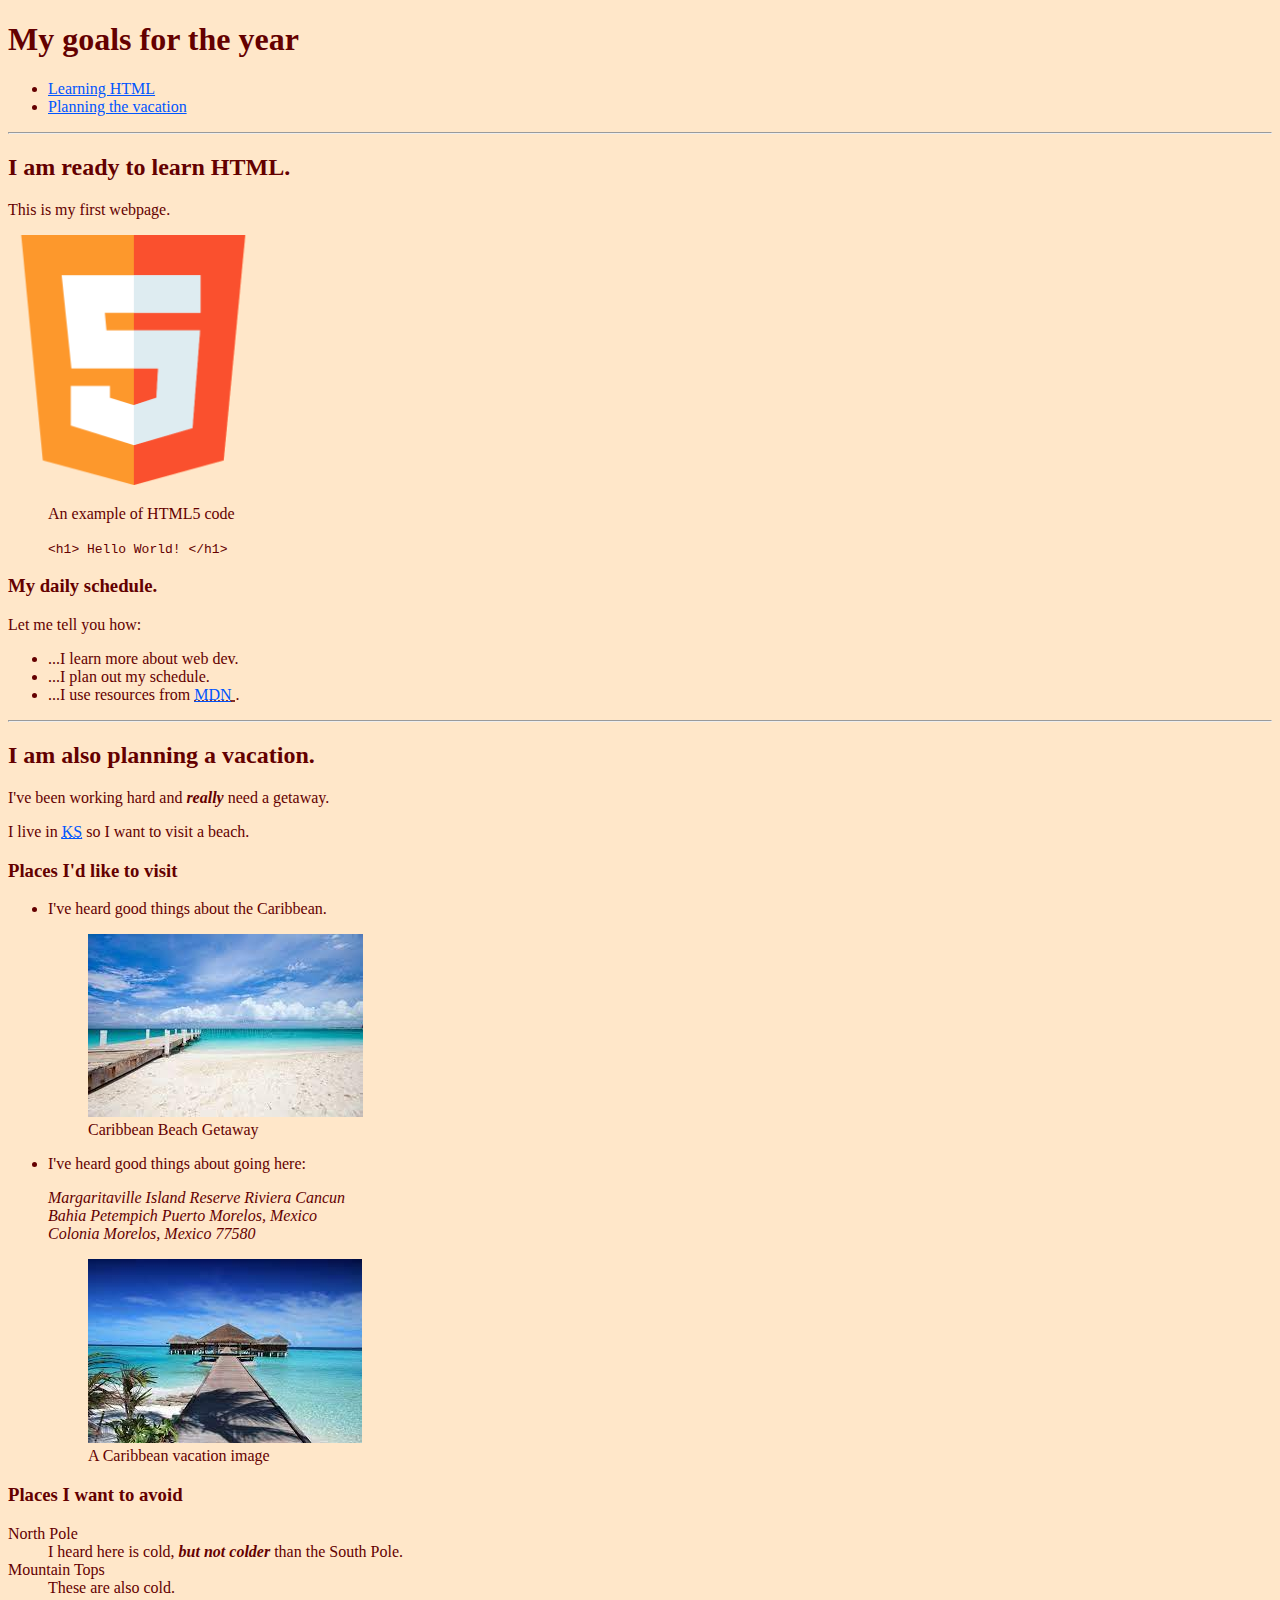
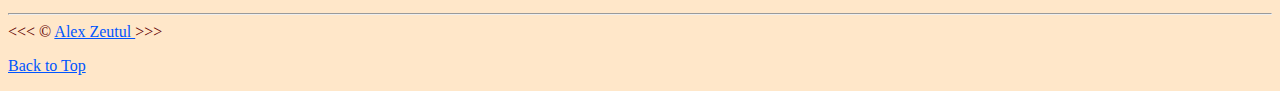
==== index.html @ 4e83d1f9 "Initial Commit" ====
<!DOCTYPE html>
<html lang="en">

    <head>
        <meta charset="UTF-8">
        <meta name="author" content="Alex Zeu">
        <meta name="description" content="This page contains all the things I am learning and creating as I learn HTML.">
        <title>My first Web Page</title>
        <link rel="icon" href="html5.png" type="image/x-icon">
        <link rel="stylesheet" href="main.css" type="text/css">
    </head>

    <body>
        <header>

            <h1>My goals for the year</h1>

            <nav>
                <ul>
                    <li>
                        <a href="#html">Learning HTML</a>
                    </li>

                    <li>
                        <a href="#vacation">Planning the vacation</a>
                    </li>
                </ul>
            </nav>

        </header>

        <hr>

        <main>

        <section id="html">

        <h2>I am ready to learn HTML.</h2>
        <p>This is my first webpage.</p>

        <img src="img/html5.png" alt="HTML5 Logo" title="I am learning HTML5"
        width="250">

        <figure>
            <figcaption>
                An example of HTML5 code
                <p>
                    <code>
                        &lt;h1&gt; Hello World! &lt;/h1&gt;
                    </code>
                </p>
            </figcaption>
        </figure>

        <h3>My daily schedule.</h3>
        <p>Let me tell you how:</p>
            <ul>
                <li>...I learn more about web dev.</li>
                <li>...I plan out my schedule.</li>
                <li>...I use resources from <abbr title="Mozilla Developer Network">
                    <a href="https://developer.mozilla.org/">MDN</a>
                </abbr>.</li>
            </ul>
        </section>

        <hr>

        <section id="vacation">

        <h2>I am also planning a vacation.</h2>
        <p>I've been working hard and <em><strong>really</strong></em> need a getaway.</p>
        <p>I live in <a href="https://en.wikipedia.org/wiki/Kansas"><abbr title="Kansas">KS</abbr></a> so I want to visit a beach.</p>

        <h3>Places I'd like to visit</h3>
            <ul>
                <li>
                    <p>I've heard good things about the Caribbean.</p>
                    <figure>
                        <img src="img/caribbean.jpg" alt="Caribbean Beach" title="I want to visit a Caribbean Beach">
                            <figcaption>
                                Caribbean Beach Getaway
                            </figcaption>
                    </figure>
                </li>
        <li><p>I've heard good things about going here:</p>
        <address>
            Margaritaville Island Reserve Riviera 
            Cancun<br>
            Bahia Petempich Puerto Morelos,
            Mexico<br>
            Colonia Morelos, Mexico 77580
        </address>
        <figure>
            <img src="img/vacation.jpg" alt="Cancun Vacation" title="It's 5 o'clock somewhere!">
            <figcaption>
                A Caribbean vacation image
            </figcaption>
        </figure>
        </li>
        </ul>

        <!-- TODO: Add more places -->

        <h3>Places I want to avoid</h3>
        <dl>
            <dt>North Pole</dt>
            <dd>I heard here is cold, <strong><em>but not colder</em></strong> than the South Pole. </dd>

            <dt>Mountain Tops</dt>
            <dd>These are also cold.</dd>
        </dl>    

        </section>

        </main>

        <hr>
        &lt;&lt;&lt; &copy; <a href="about.html"> Alex Zeutul </a> &gt;&gt;&gt;
        <p>
            <a href="#">Back to Top</a>
        </p>

    </body>

</html>
---- main.css ----
body
            {
                background-color: rgb(255, 231, 201);
                color: rgb(100, 0, 0);
            }

a {
    color:rgb(0, 85, 255)
}

a:visited {
    color: blueviolet;
}

a:hover, a:active {
    color: rgb(147, 147, 255);
}
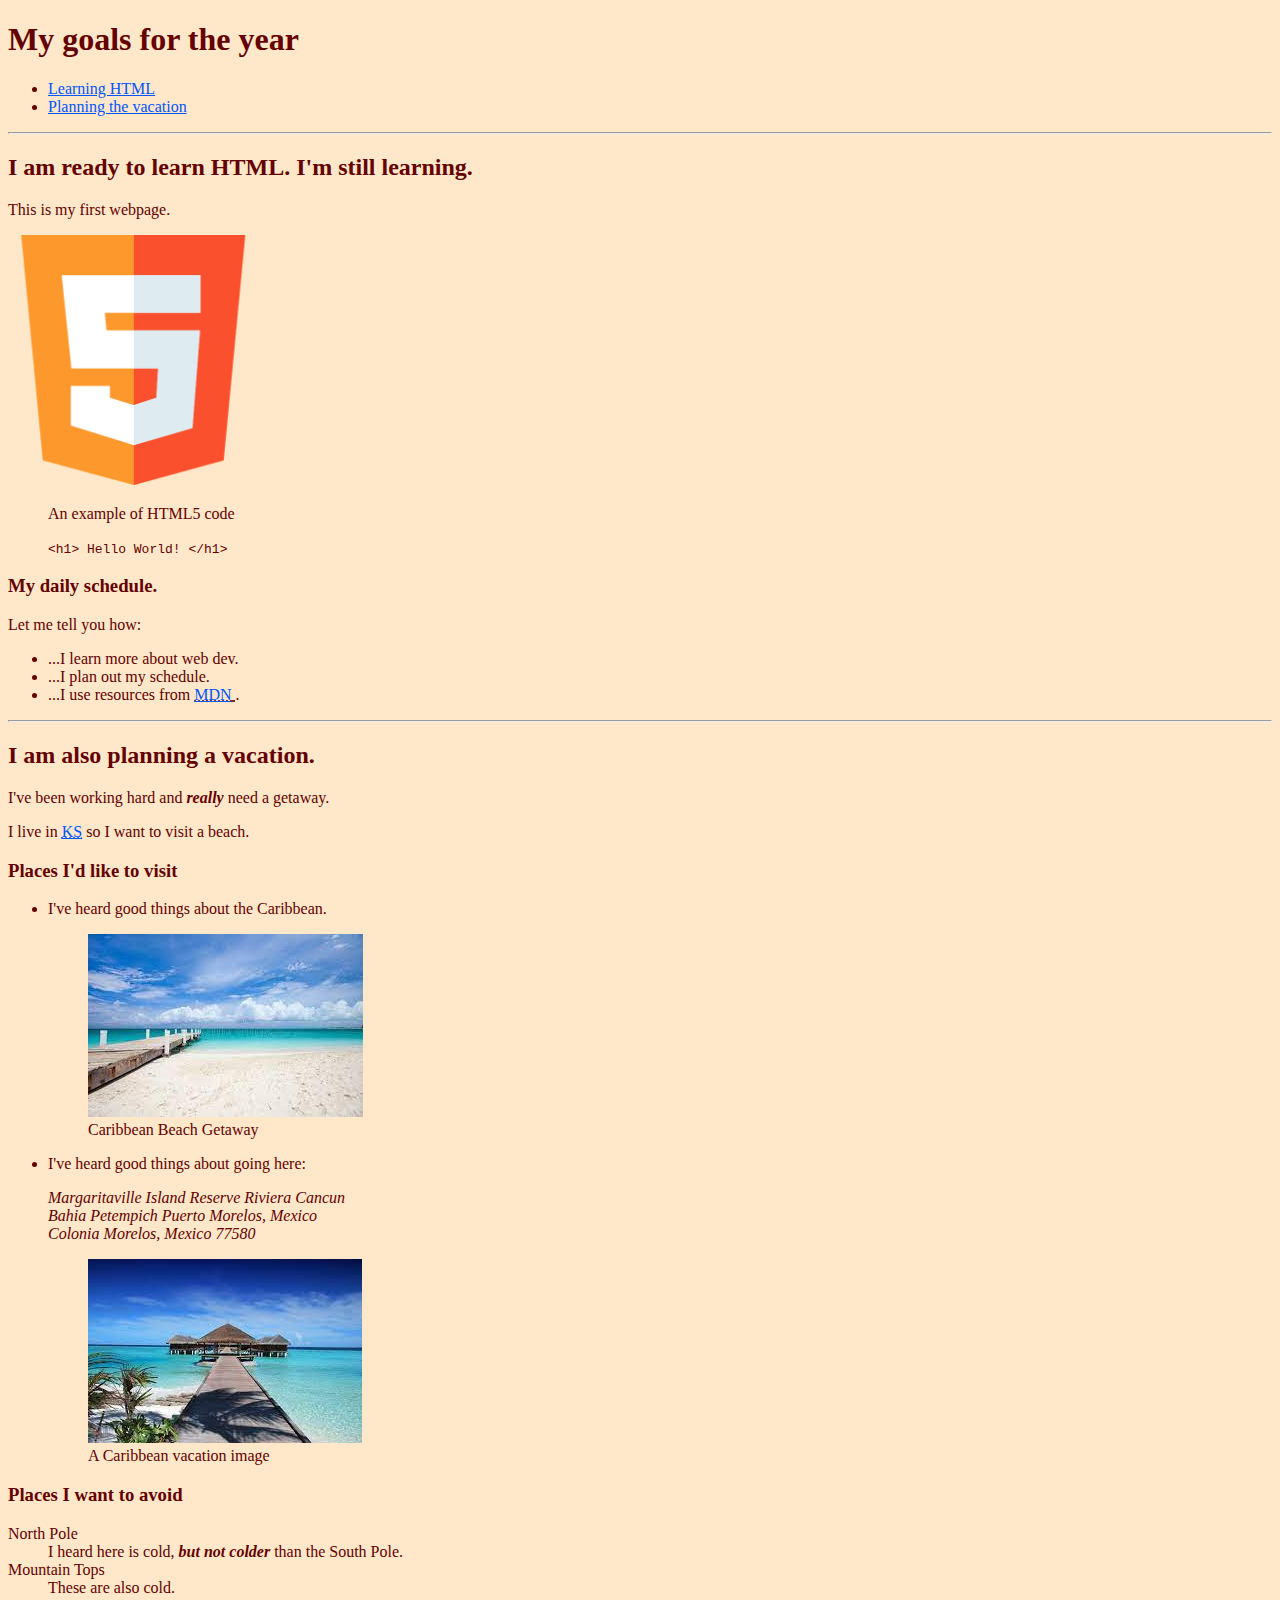
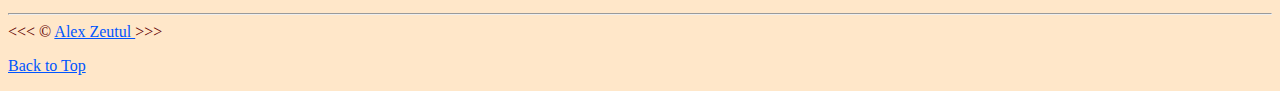
==== commit b603e6d2: "Add Index changes" ====
--- a/index.html
+++ b/index.html
@@ -35,7 +35,7 @@
 
         <section id="html">
 
-        <h2>I am ready to learn HTML.</h2>
+        <h2>I am ready to learn HTML. I'm still learning.</h2>
         <p>This is my first webpage.</p>
 
         <img src="img/html5.png" alt="HTML5 Logo" title="I am learning HTML5"
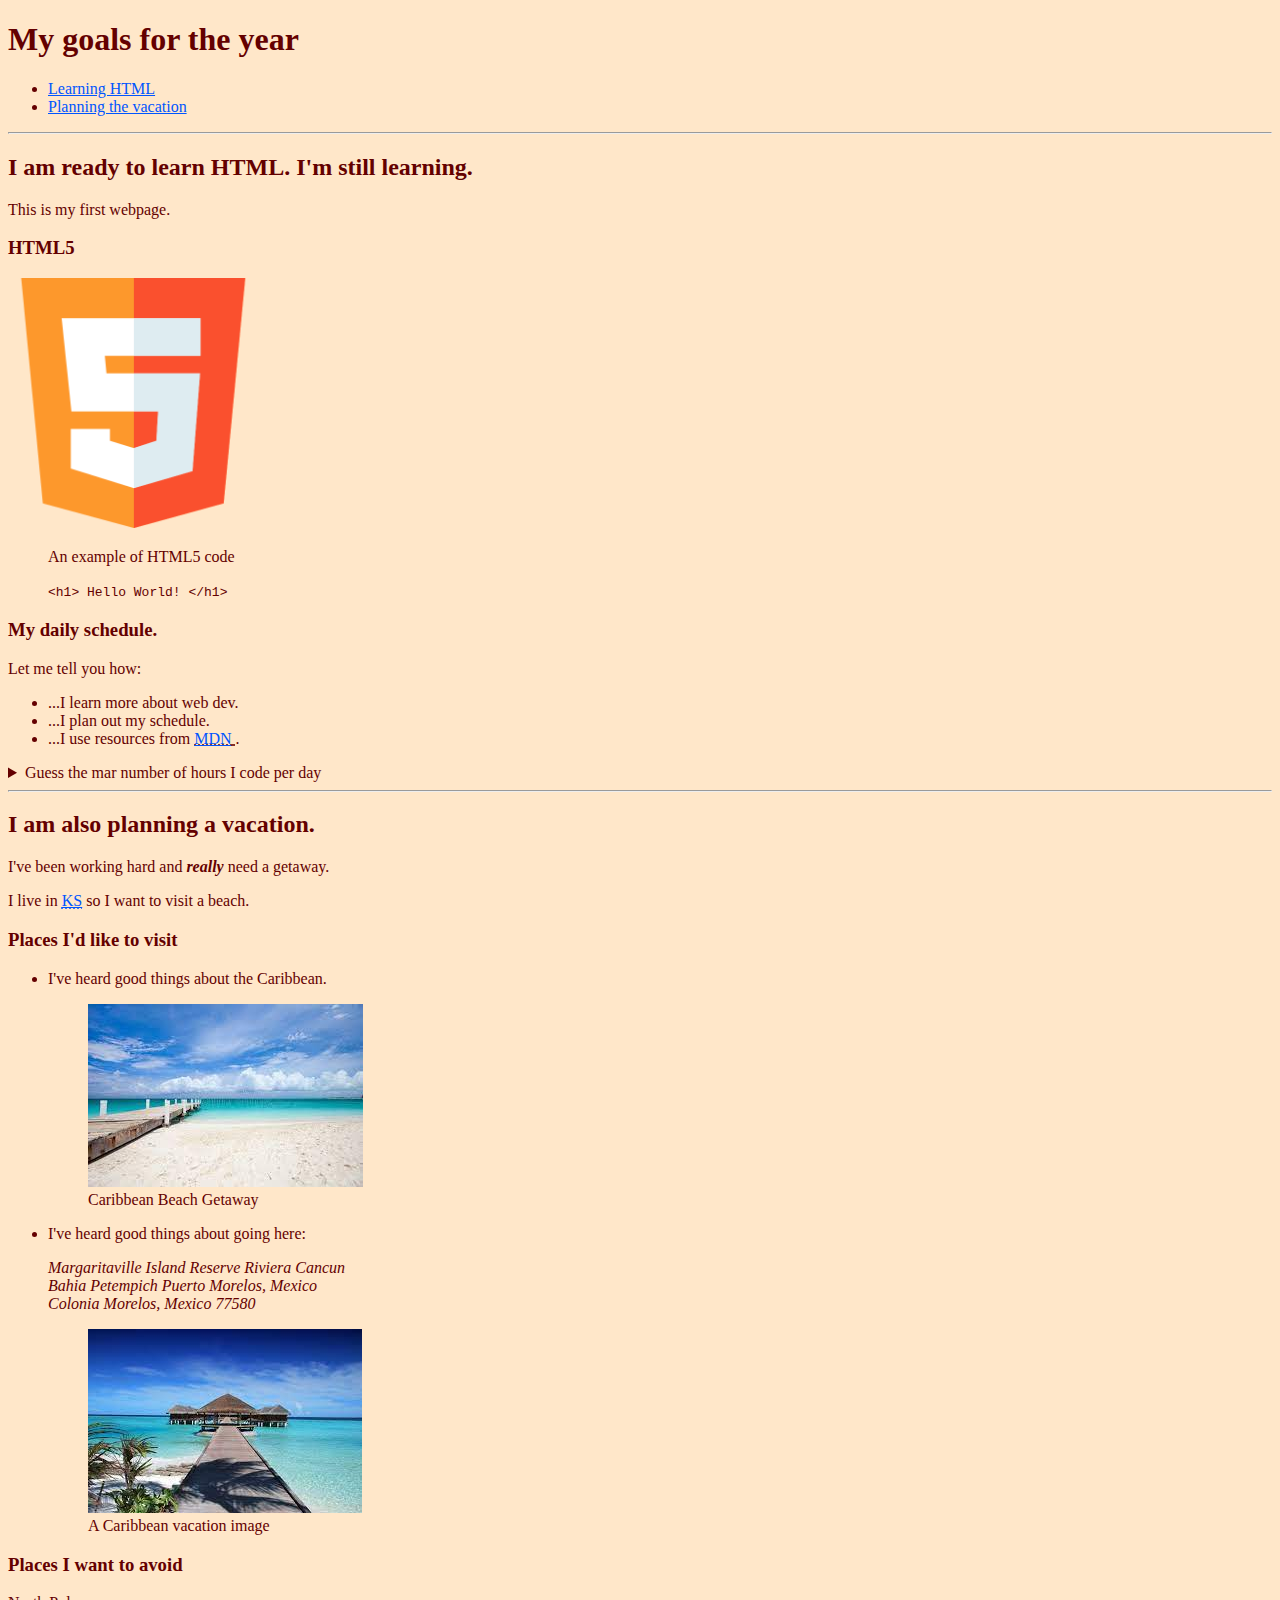
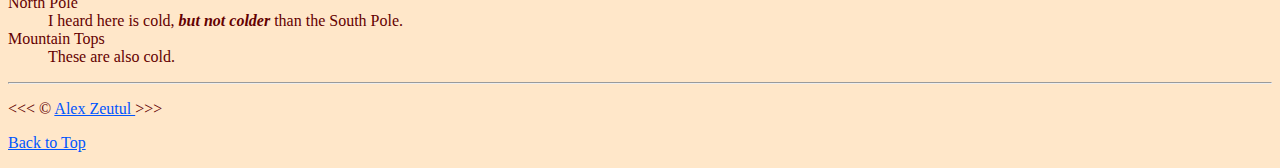
==== commit ac0b2053: "Complete chapter 7" ====
--- a/index.html
+++ b/index.html
@@ -1,125 +1,157 @@
 <!DOCTYPE html>
 <html lang="en">
+  <head>
+    <meta charset="UTF-8" />
+    <meta name="author" content="Alex Zeu" />
+    <meta
+      name="description"
+      content="This page contains all the things I am learning and creating as I learn HTML."
+    />
+    <title>My first Web Page</title>
+    <link rel="icon" href="html5.png" type="image/x-icon" />
+    <link rel="stylesheet" href="main.css" type="text/css" />
+  </head>
 
-    <head>
-        <meta charset="UTF-8">
-        <meta name="author" content="Alex Zeu">
-        <meta name="description" content="This page contains all the things I am learning and creating as I learn HTML.">
-        <title>My first Web Page</title>
-        <link rel="icon" href="html5.png" type="image/x-icon">
-        <link rel="stylesheet" href="main.css" type="text/css">
-    </head>
+  <body>
+    <header>
+      <h1>My goals for the year</h1>
 
-    <body>
-        <header>
+      <nav aria-label="primary-navigation">
+        <ul>
+          <li>
+            <a href="#html">Learning HTML</a>
+          </li>
 
-            <h1>My goals for the year</h1>
+          <li>
+            <a href="#vacation">Planning the vacation</a>
+          </li>
+        </ul>
+      </nav>
+    </header>
 
-            <nav>
-                <ul>
-                    <li>
-                        <a href="#html">Learning HTML</a>
-                    </li>
+    <hr />
 
-                    <li>
-                        <a href="#vacation">Planning the vacation</a>
-                    </li>
-                </ul>
-            </nav>
-
-        </header>
-
-        <hr>
-
-        <main>
-
-        <section id="html">
-
+    <main>
+      <article id="html">
         <h2>I am ready to learn HTML. I'm still learning.</h2>
         <p>This is my first webpage.</p>
+        <section>
+          <h3>HTML5</h3>
 
-        <img src="img/html5.png" alt="HTML5 Logo" title="I am learning HTML5"
-        width="250">
+          <img
+            src="img/html5.png"
+            alt="HTML5 Logo"
+            title="I am learning HTML5"
+            width="250"
+          />
 
-        <figure>
+          <figure>
             <figcaption>
-                An example of HTML5 code
-                <p>
-                    <code>
-                        &lt;h1&gt; Hello World! &lt;/h1&gt;
-                    </code>
-                </p>
+              An example of HTML5 code
+              <p>
+                <code> &lt;h1&gt; Hello World! &lt;/h1&gt; </code>
+              </p>
             </figcaption>
-        </figure>
-
-        <h3>My daily schedule.</h3>
-        <p>Let me tell you how:</p>
-            <ul>
-                <li>...I learn more about web dev.</li>
-                <li>...I plan out my schedule.</li>
-                <li>...I use resources from <abbr title="Mozilla Developer Network">
-                    <a href="https://developer.mozilla.org/">MDN</a>
-                </abbr>.</li>
-            </ul>
+          </figure>
         </section>
 
-        <hr>
+        <section>
+          <h3>My daily schedule.</h3>
+          <p>Let me tell you how:</p>
+          <ul>
+            <li>...I learn more about web dev.</li>
+            <li>...I plan out my schedule.</li>
+            <li>
+              ...I use resources from
+              <abbr title="Mozilla Developer Network">
+                <a href="https://developer.mozilla.org/">MDN</a> </abbr
+              >.
+            </li>
+          </ul>
+          <aside>
+            <details>
+              <summary>Guess the mar number of hours I code per day</summary>
+              <p>I start at 10AM and i write code for 8 hours every day.</p>
+            </details>
+          </aside>
+        </section>
+      </article>
 
-        <section id="vacation">
+      <hr />
 
+      <article id="vacation">
         <h2>I am also planning a vacation.</h2>
-        <p>I've been working hard and <em><strong>really</strong></em> need a getaway.</p>
-        <p>I live in <a href="https://en.wikipedia.org/wiki/Kansas"><abbr title="Kansas">KS</abbr></a> so I want to visit a beach.</p>
+        <p>
+          I've been working hard and <em><strong>really</strong></em> need a
+          getaway.
+        </p>
+        <p>
+          I live in
+          <a href="https://en.wikipedia.org/wiki/Kansas"
+            ><abbr title="Kansas">KS</abbr></a
+          >
+          so I want to visit a beach.
+        </p>
 
-        <h3>Places I'd like to visit</h3>
-            <ul>
-                <li>
-                    <p>I've heard good things about the Caribbean.</p>
-                    <figure>
-                        <img src="img/caribbean.jpg" alt="Caribbean Beach" title="I want to visit a Caribbean Beach">
-                            <figcaption>
-                                Caribbean Beach Getaway
-                            </figcaption>
-                    </figure>
-                </li>
-        <li><p>I've heard good things about going here:</p>
-        <address>
-            Margaritaville Island Reserve Riviera 
-            Cancun<br>
-            Bahia Petempich Puerto Morelos,
-            Mexico<br>
-            Colonia Morelos, Mexico 77580
-        </address>
-        <figure>
-            <img src="img/vacation.jpg" alt="Cancun Vacation" title="It's 5 o'clock somewhere!">
-            <figcaption>
-                A Caribbean vacation image
-            </figcaption>
-        </figure>
-        </li>
-        </ul>
+        <section>
+          <h3>Places I'd like to visit</h3>
+          <ul>
+            <li>
+              <p>I've heard good things about the Caribbean.</p>
+              <figure>
+                <img
+                  src="img/caribbean.jpg"
+                  alt="Caribbean Beach"
+                  title="I want to visit a Caribbean Beach"
+                />
+                <figcaption>Caribbean Beach Getaway</figcaption>
+              </figure>
+            </li>
+            <li>
+              <p>I've heard good things about going here:</p>
+              <address>
+                Margaritaville Island Reserve Riviera Cancun<br />
+                Bahia Petempich Puerto Morelos, Mexico<br />
+                Colonia Morelos, Mexico 77580
+              </address>
+              <figure>
+                <img
+                  src="img/vacation.jpg"
+                  alt="Cancun Vacation"
+                  title="It's 5 o'clock somewhere!"
+                />
+                <figcaption>A Caribbean vacation image</figcaption>
+              </figure>
+            </li>
+          </ul>
+        </section>
 
         <!-- TODO: Add more places -->
 
-        <h3>Places I want to avoid</h3>
-        <dl>
+        <section>
+          <h3>Places I want to avoid</h3>
+          <dl>
             <dt>North Pole</dt>
-            <dd>I heard here is cold, <strong><em>but not colder</em></strong> than the South Pole. </dd>
+            <dd>
+              I heard here is cold,
+              <strong><em>but not colder</em></strong> than the South Pole.
+            </dd>
 
             <dt>Mountain Tops</dt>
             <dd>These are also cold.</dd>
-        </dl>    
+          </dl>
+        </section>
+      </article>
+    </main>
 
-        </section>
-
-        </main>
-
-        <hr>
+    <hr />
+    <footer>
+      <p>
         &lt;&lt;&lt; &copy; <a href="about.html"> Alex Zeutul </a> &gt;&gt;&gt;
-        <p>
-            <a href="#">Back to Top</a>
-        </p>
-
-    </body>
-
-</html>+      </p>
+      <p>
+        <a href="#">Back to Top</a>
+      </p>
+    </footer>
+  </body>
+</html>
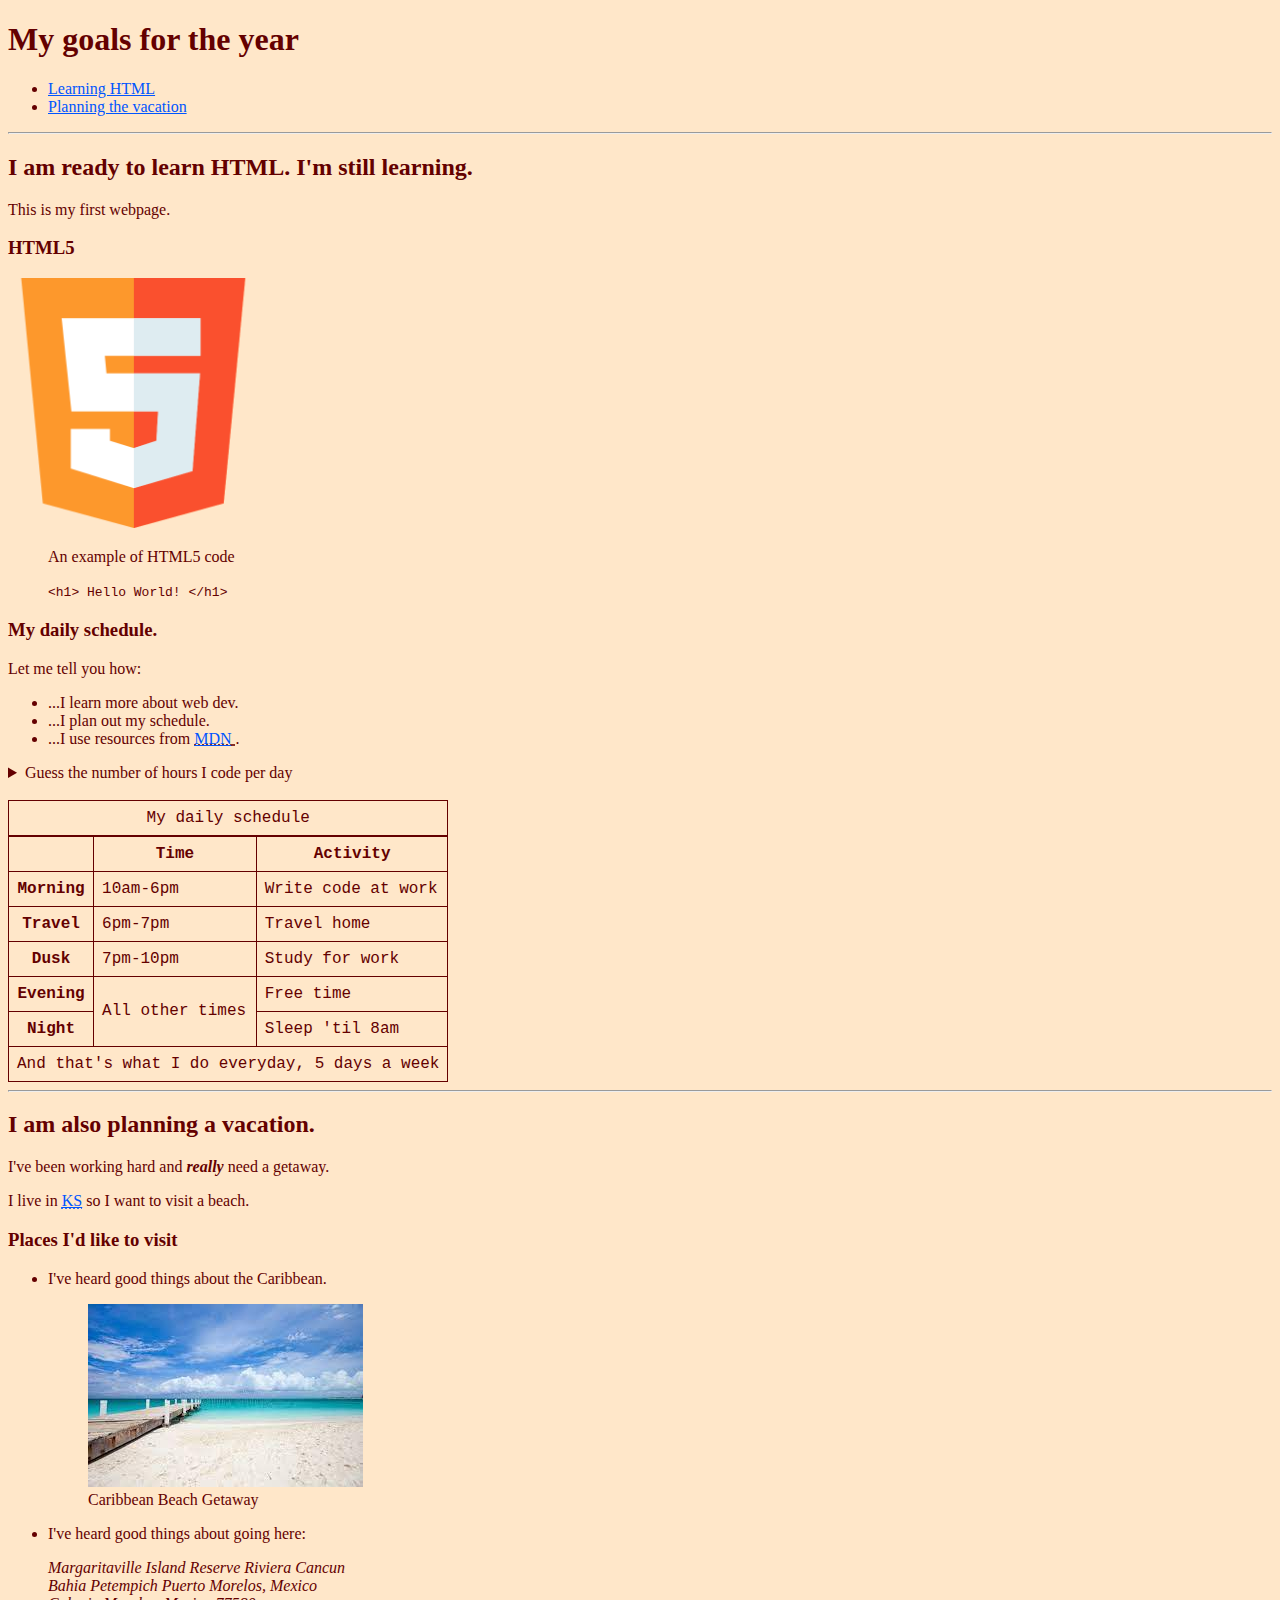
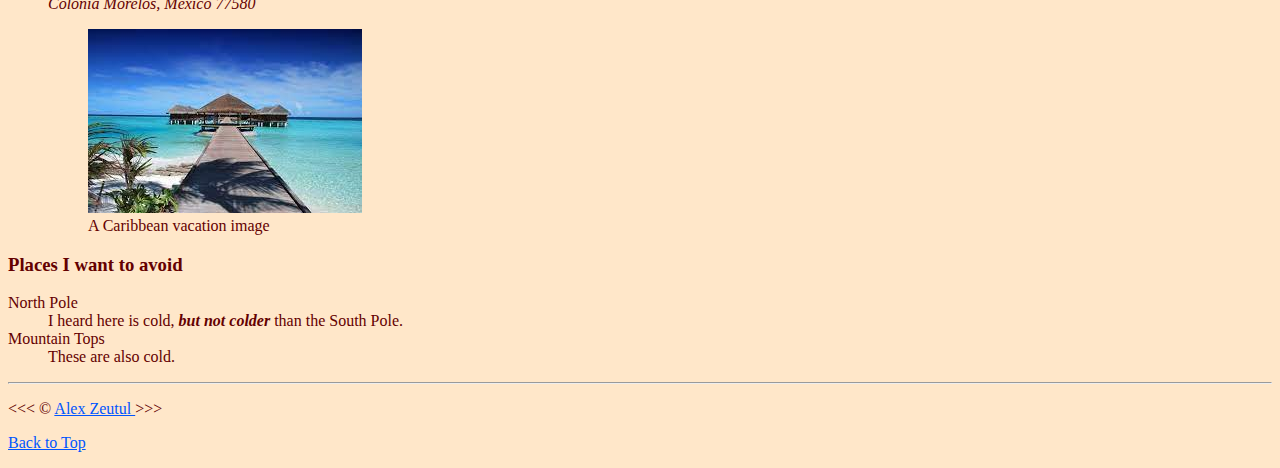
==== commit 532e6bac: "Tables" ====
--- a/index.html
+++ b/index.html
@@ -70,10 +70,68 @@
           </ul>
           <aside>
             <details>
-              <summary>Guess the mar number of hours I code per day</summary>
+              <summary>Guess the number of hours I code per day</summary>
               <p>I start at 10AM and i write code for 8 hours every day.</p>
             </details>
           </aside>
+          <br />
+          <table>
+            <caption>
+              My daily schedule
+            </caption>
+            <thead>
+              <tr>
+                <th>&nbsp;</th>
+                <th scope="col">Time</th>
+                <th scope="col">Activity</th>
+              </tr>
+            </thead>
+            <tbody>
+              <tr>
+                <th scope="row">Morning</th>
+                <td>
+                  <time datetime="10:00">10am</time>-<time datetime="18:00"
+                    >6pm</time
+                  >
+                </td>
+                <td>Write code at work</td>
+              </tr>
+              <tr>
+                <th scope="row">Travel</th>
+                <td>
+                  <time datetime="18:00">6pm</time>-<time datetime="19:00"
+                    >7pm</time
+                  >
+                </td>
+                <td>Travel home</td>
+              </tr>
+              <tr>
+                <th scope="row">Dusk</th>
+                <td>
+                  <time datetime="19:00">7pm</time>-<time datetime="22:00"
+                    >10pm</time
+                  >
+                </td>
+                <td>Study for work</td>
+              </tr>
+              <tr>
+                <th scope="row">Evening</th>
+                <td rowspan="2">All other times</td>
+                <td>Free time</td>
+              </tr>
+              <tr>
+                <th scope="row">Night</th>
+                <td>Sleep 'til 8am</td>
+              </tr>
+            </tbody>
+            <tfoot>
+              <tr>
+                <td colspan="3">
+                   And that's what I do everyday, 5 days a week
+                </td>
+              </tr>
+            </tfoot>
+          </table>
         </section>
       </article>
 
@@ -144,7 +202,7 @@
       </article>
     </main>
 
-    <hr />
+    <hr/>
     <footer>
       <p>
         &lt;&lt;&lt; &copy; <a href="about.html"> Alex Zeutul </a> &gt;&gt;&gt;
--- a/main.css
+++ b/main.css
@@ -16,3 +16,9 @@
     color: rgb(147, 147, 255);
 }
 
+table, tr, th, td, caption {
+    border: 1px solid;
+    font-family: 'Courier New', Courier, monospace;
+    border-collapse: collapse;
+    padding: 0.5rem;
+}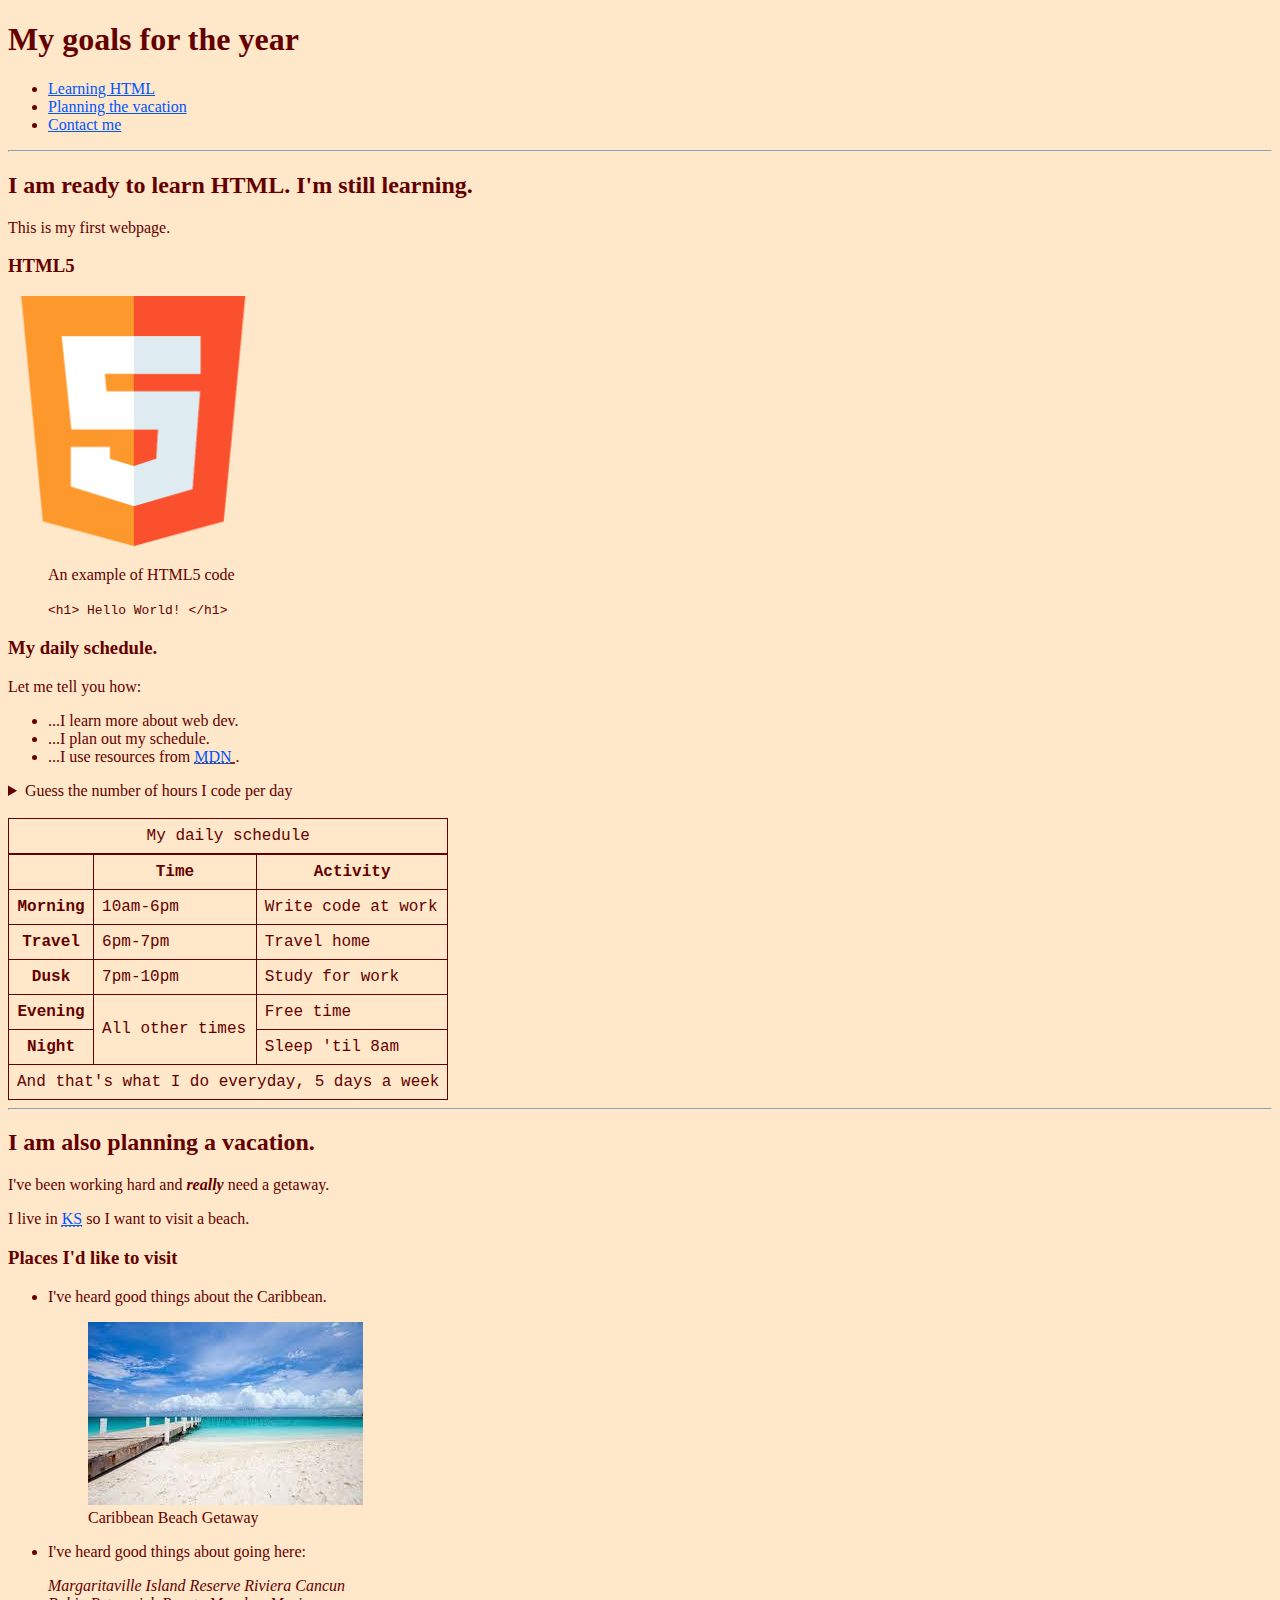
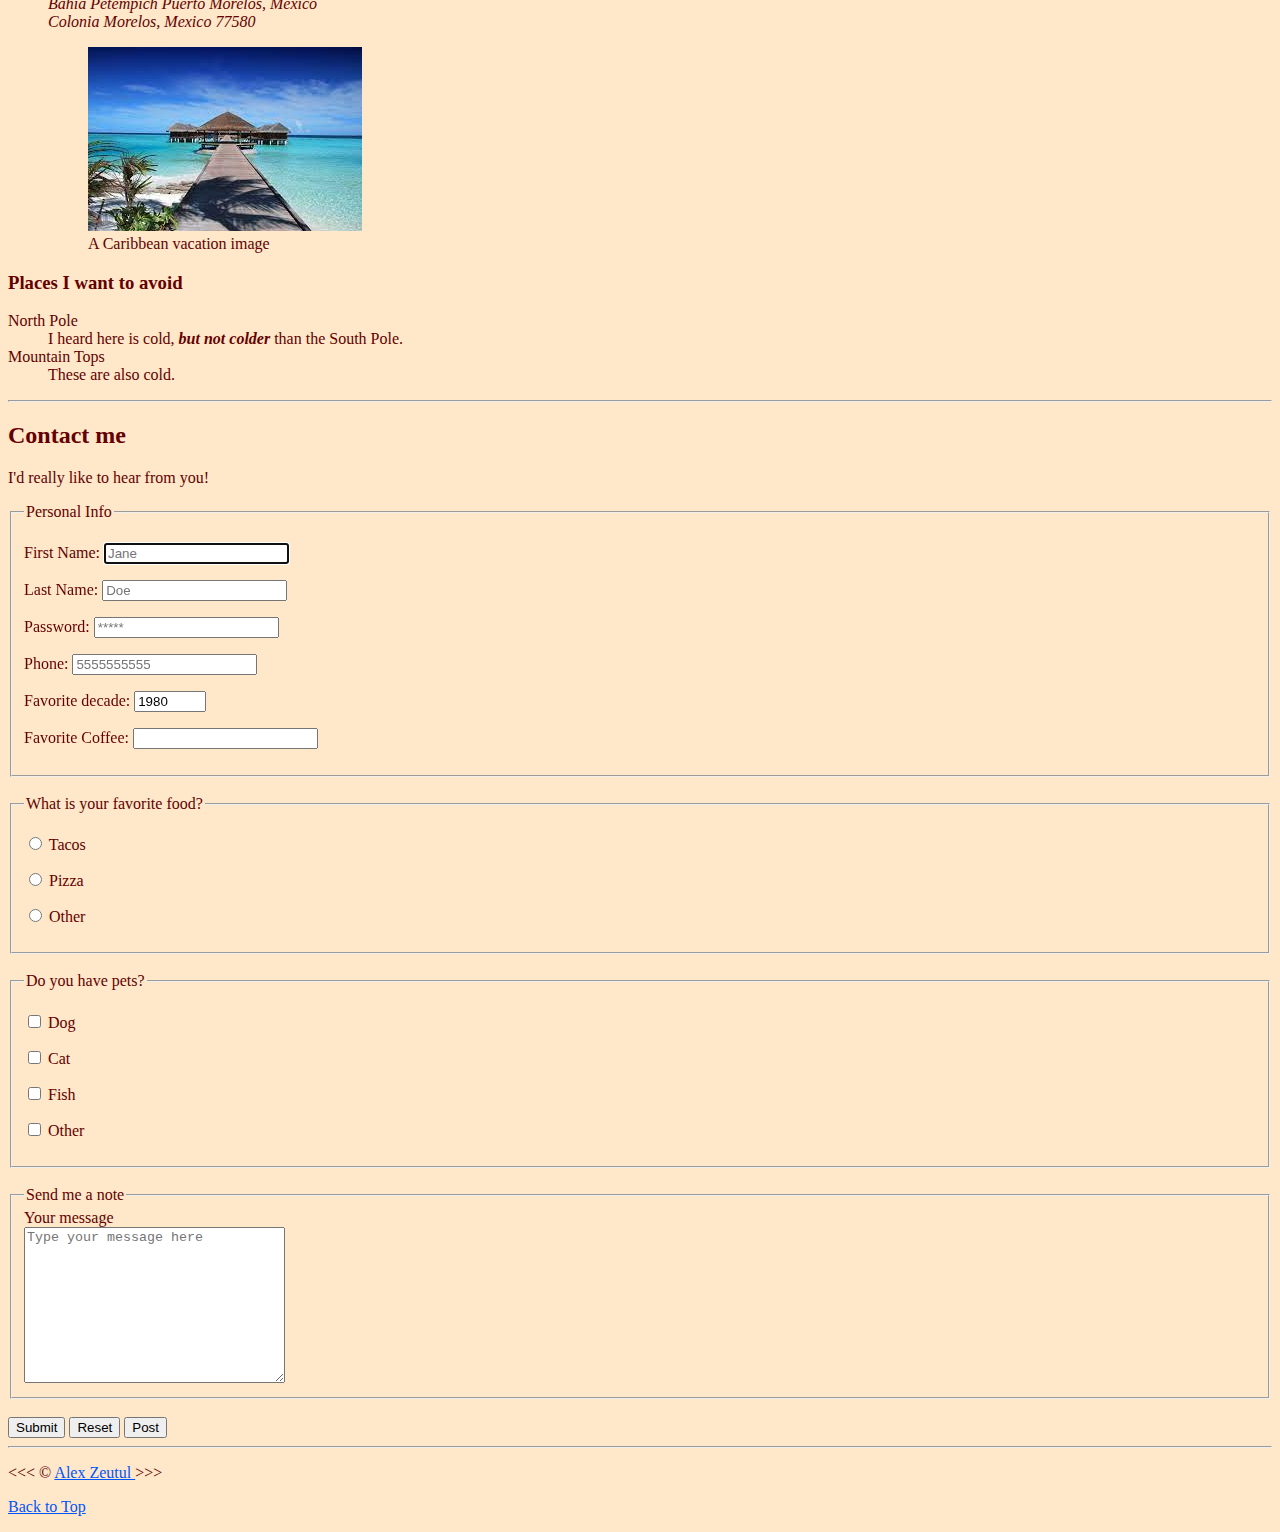
==== commit 2f905922: "Forms and Inputs" ====
--- a/index.html
+++ b/index.html
@@ -24,6 +24,9 @@
 
           <li>
             <a href="#vacation">Planning the vacation</a>
+          </li>
+          <li>
+            <a href="#contact">Contact me</a>
           </li>
         </ul>
       </nav>
@@ -127,7 +130,7 @@
             <tfoot>
               <tr>
                 <td colspan="3">
-                   And that's what I do everyday, 5 days a week
+                  And that's what I do everyday, 5 days a week
                 </td>
               </tr>
             </tfoot>
@@ -200,9 +203,170 @@
           </dl>
         </section>
       </article>
+
+      <hr />
+
+      <article id="contact">
+        <h2>Contact me</h2>
+        <p>I'd really like to hear from you!</p>
+
+        <form action="https://httpbin.org/get" method="get">
+          <fieldset>
+            <legend>Personal Info</legend>
+            <p>
+              <label for="firstName">First Name:</label>
+              <input
+                type="text"
+                name="firstName"
+                id="firstName"
+                placeholder="Jane"
+                autocomplete="on"
+                required
+                autofocus
+              />
+            </p>
+
+            <p>
+              <label for="lastName">Last Name:</label>
+              <input
+                type="text"
+                name="lastName"
+                id="lastName"
+                placeholder="Doe"
+                autocomplete="on"
+                required
+              />
+            </p>
+
+            <p>
+              <label for="password">Password:</label>
+              <input
+                type="password"
+                name="password"
+                id="password"
+                placeholder="*****"
+                required
+              />
+            </p>
+
+            <p>
+              <label for="phone">Phone:</label>
+              <input
+                type="tel"
+                name="phone"
+                id="phone"
+                placeholder="5555555555"
+                required
+                pattern="[0-9]{3}[0-9]{3}[0-9]{4}"
+              />
+            </p>
+
+            <p>
+              <label for="decade">Favorite decade:</label>
+              <input
+                type="number"
+                name="decade"
+                id="decade"
+                min="1950"
+                max="2020"
+                step="10"
+                value="1980"
+              />
+            </p>
+
+            <!-- <p>
+        <label for="coffee">Favorite coffee:</label>
+        <select name="coffee" id="coffee" multiple size="5">
+          <optgroup label="Coffees">
+            <option value="regular coffee">Regular Coffee</option>
+            <option value="iced coffee">Iced Coffee</option>
+          </optgroup>
+          <optgroup label="Espresso Drinks">
+            <option value="latte">Latte</option>
+            <option value="cappuccino" selected>Cappuccino</option>
+            <option value="cortado">Cortado</option>
+            <option value="americano">Americano</option>
+          </optgroup>
+          <option value="other">Other</option>
+        </select>
+      </p> -->
+
+            <p>
+              <label for="coffee">Favorite Coffee:</label>
+              <input type="text" name="coffee" id="coffee" list="coffee-list" />
+              <datalist id="coffee-list">
+                <option value="Coffee"></option>
+                <option value="Latte"></option>
+                <option value="Espresso"></option>
+                <option value="Cappuccino"></option>
+                <option value="Americano"></option>
+                <option value="Other"></option>
+              </datalist>
+            </p>
+          </fieldset>
+          <br />
+          <fieldset>
+            <legend>What is your favorite food?</legend>
+            <p>
+              <input type="radio" name="food" id="tacos" value="tacos" />
+              <label for="tacos">Tacos</label>
+            </p>
+            <p>
+              <input type="radio" name="food" id="pizza" value="pizza" />
+              <label for="pizza">Pizza</label>
+            </p>
+            <p>
+              <input type="radio" name="food" id="other" value="other" />
+              <label for="other">Other</label>
+            </p>
+          </fieldset>
+          <br />
+          <fieldset>
+            <legend>Do you have pets?</legend>
+            <p>
+              <input type="checkbox" name="pets" id="dog" value="dog" />
+              <label for="dog">Dog</label>
+            </p>
+            <p>
+              <input type="checkbox" name="pets" id="cat" value="cat" />
+              <label for="cat">Cat</label>
+            </p>
+            <p>
+              <input type="checkbox" name="pets" id="fish" value="fish" />
+              <label for="fish">Fish</label>
+            </p>
+            <p>
+              <input
+                type="checkbox"
+                name="pets"
+                id="otherPet"
+                value="otherPet"
+              />
+              <label for="otherPet">Other</label>
+            </p>
+          </fieldset>
+          <br />
+          <fieldset>
+            <legend>Send me a note</legend>
+            <label for="message">Your message</label>
+            <br />
+            <textarea
+              name="message"
+              id="message"
+              cols="30"
+              rows="10"
+              placeholder="Type your message here"
+            ></textarea>
+          </fieldset>
+          <br>
+          <button type="submit">Submit</button>
+          <button type="reset">Reset</button>
+          <button type="submit" formaction="https://httpbin.org/post" formmethod="post">Post</button>
+        </form>
+      </article>
     </main>
 
-    <hr/>
+    <hr />
     <footer>
       <p>
         &lt;&lt;&lt; &copy; <a href="about.html"> Alex Zeutul </a> &gt;&gt;&gt;
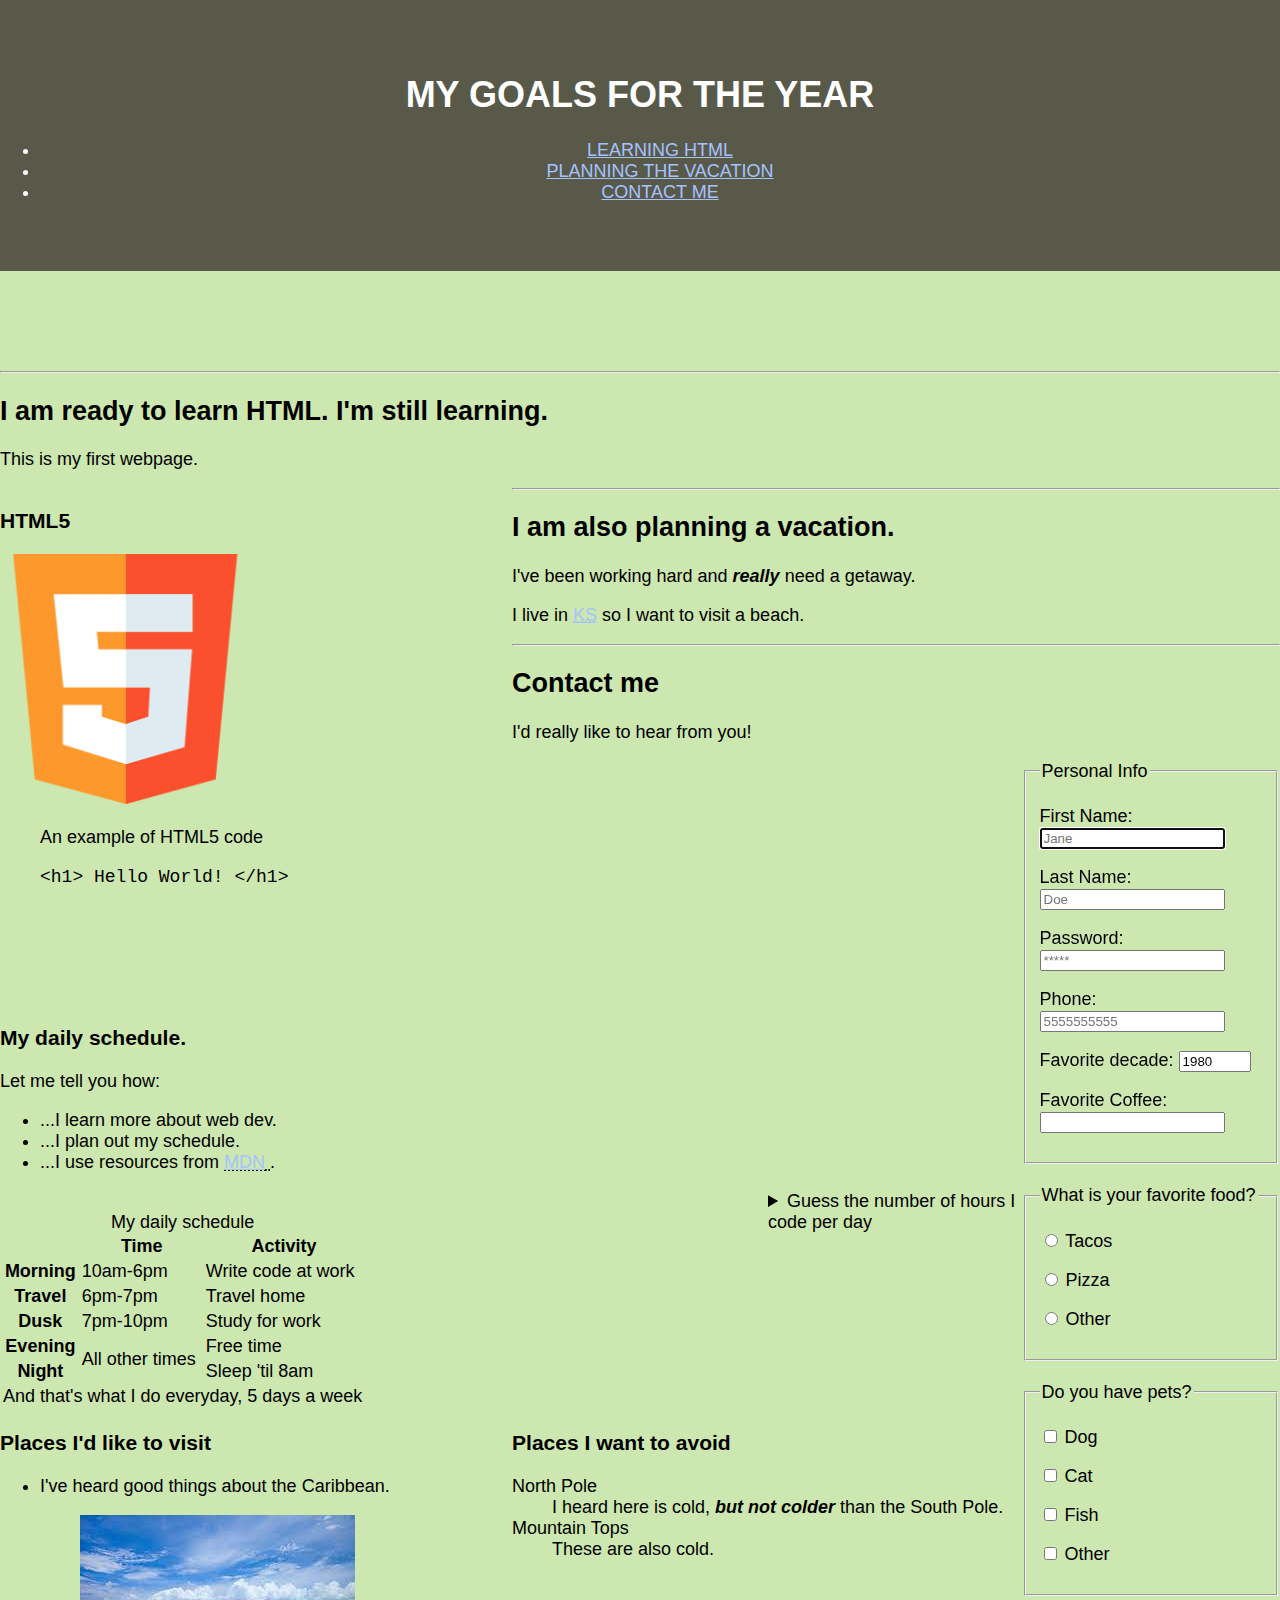
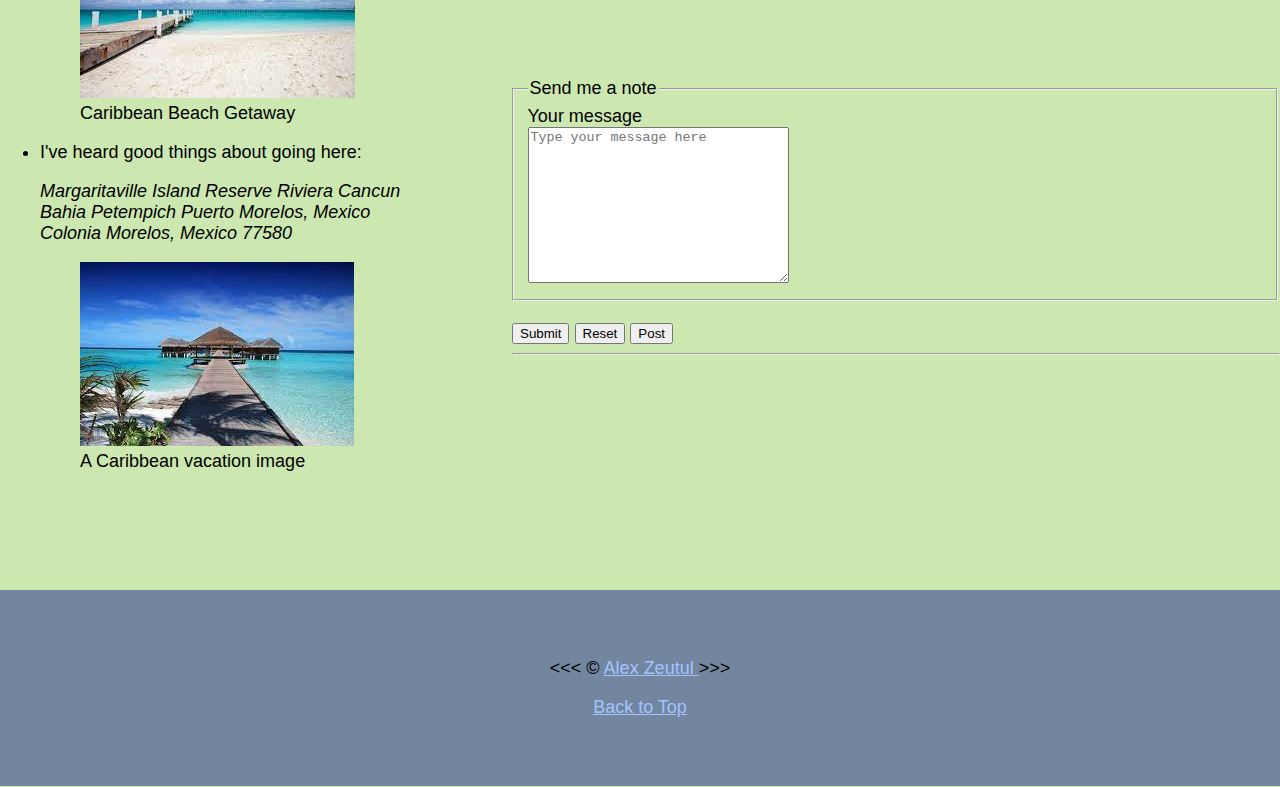
==== commit 8f3e35d4: "Tables / rows" ====
--- a/index.html
+++ b/index.html
@@ -58,7 +58,7 @@
           </figure>
         </section>
 
-        <section>
+        <section class="container">
           <h3>My daily schedule.</h3>
           <p>Let me tell you how:</p>
           <ul>
--- a/main.css
+++ b/main.css
@@ -1,11 +1,46 @@
 body
             {
-                background-color: rgb(255, 231, 201);
-                color: rgb(100, 0, 0);
+                background-color: #CDE7B0;
+                font-family: "Century Gothic" ,CenturyGothic,AppleGothic,sans-serif;
+                font-size: 18px;
+                margin: 0;
             }
 
+header {
+    background-color: #59594A;
+    padding-top: 50px;
+    padding-bottom: 50px;
+    text-align: center;
+    color: #FFF;
+    text-transform: uppercase;
+    margin-bottom: 100px;
+}
+
+.container {
+    width: 80%;
+    margin: 0 auto;
+}
+
+section {
+    float: left;
+    width: 40%;
+    margin-bottom: 100px;
+}
+
+aside {
+    float: right;
+    width: 25%;
+}
+
+footer {
+    background-color: #7286A0;
+    clear: both;
+    padding: 50px 0;
+    text-align: center;
+}
+
 a {
-    color:rgb(0, 85, 255)
+    color:rgb(165, 195, 255)
 }
 
 a:visited {
@@ -14,11 +49,5 @@
 
 a:hover, a:active {
     color: rgb(147, 147, 255);
+    
 }
-
-table, tr, th, td, caption {
-    border: 1px solid;
-    font-family: 'Courier New', Courier, monospace;
-    border-collapse: collapse;
-    padding: 0.5rem;
-}